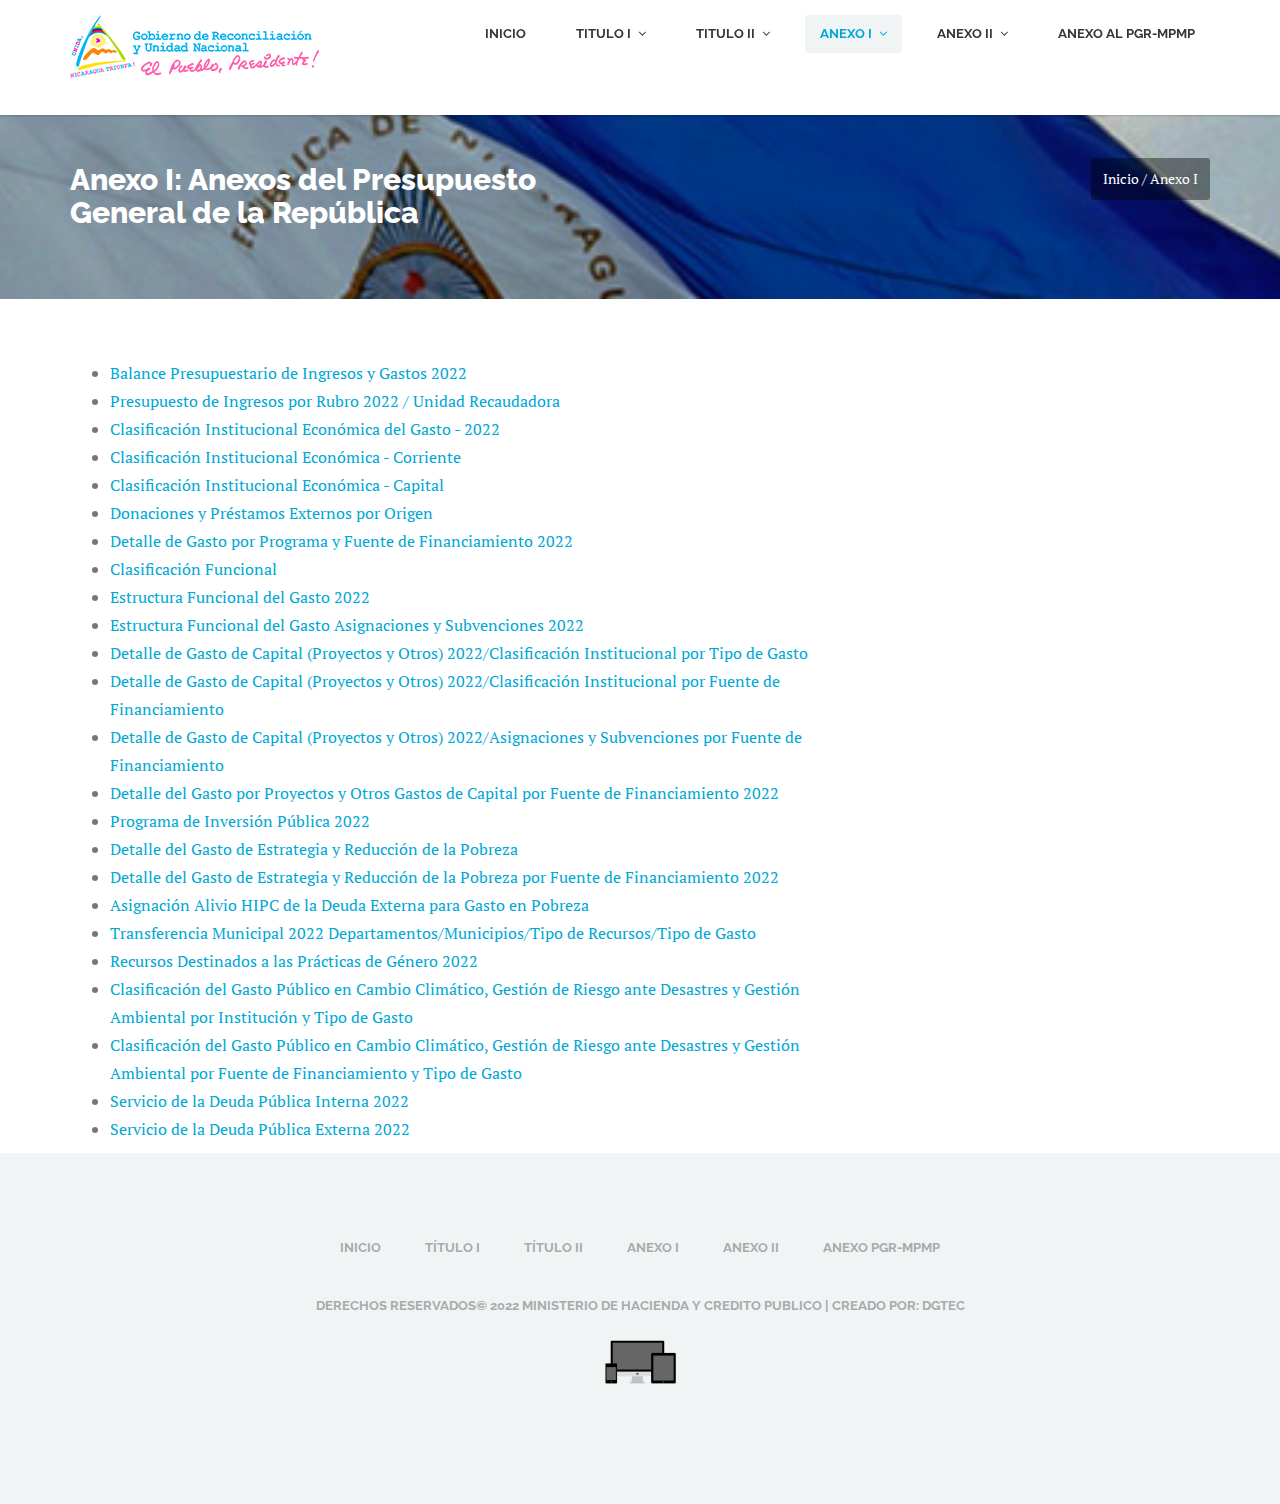
==== anexo1.html @ b6e59b43 "Add files via upload" ====
<!DOCTYPE html>
<html lang="en-US">
<head>
	<meta charset="UTF-8">
	<meta name="viewport" content="width=device-width, initial-scale=1, maximum-scale=1">
	<title>Anexo I: Anexos del Presupuesto General de la República</title>
    <meta name="keywords" content="">
	<meta name="description" content="">
    <meta name="author" content="templatemo">
     <!-- 
	MHCP-DGTEC
	http://www.hacienda.gob.ni/Direcciones/tecnologia
    -->

	<!-- Google Fonts -->
	<link href="http://fonts.googleapis.com/css?family=PT+Serif:400,700,400italic,700itali" rel="stylesheet">
	<link href="http://fonts.googleapis.com/css?family=Raleway:400,900,800,700,500,200,100,600" rel="stylesheet">

	<!-- Stylesheets -->
	<link rel="stylesheet" href="bootstrap/bootstrap.css">
	<link rel="stylesheet" href="css/misc.css">
	<link rel="stylesheet" href="css/blue-scheme.css">
	
	<!-- JavaScripts -->
	<script src="js/jquery-1.10.2.min.js"></script>
	<script src="js/jquery-migrate-1.2.1.min.js"></script>

	<link rel="shortcut icon" href="images/favicon.ico" type="image/x-icon" />

</head>
<body>

	<div class="responsive_menu">
        <ul class="main_menu">
            <li><a href="index.html">Inicio</a></li>
            <li><a href="#">Título 1</a>
            	<ul>
            		<li><a href="titulo1.html">Disposiciones Generales</a></li>
            	</ul>
            </li>
            <li><a href="#">Título 2</a>
				<ul>
					<li><a href="titulo2.html">Título II. - Presupuesto General de la República</a></li>
				</ul>
            </li>
            <li><a href="anexo1.html">Anexo I.</a>
            <ul>
            		<li><a href="anexo1.html">Anexo 1: Anexos del Presupuesto General de la República</a></li>
            	</ul>
            </li>
            <li><a href="anexo2.html">Anexo II.</a>
            <ul>
            		<li><a href="anexo2.html">Anexo II: Anexo de los Presupuestos de los Órganos...</a></li>
            	</ul>
            </li>
            <li><a href="anexo3.html">Anexo al PGR-MPMP</a></li>
        </ul> <!-- /.main_menu -->
    </div> <!-- /.responsive_menu -->

	<header class="site-header clearfix">
		<div class="container">

			<div class="row">

				<div class="col-md-12">

					<div class="pull-left logo"><a href="index.html"><img src="logo_grun.png" width="250" height="65" alt=""/></a></div>	<!-- /.logo -->

					<div class="main-navigation pull-right">

						<nav class="main-nav visible-md visible-lg">
							<ul class="sf-menu">
								<li><a href="index.html">INICIO</a></li>
					            <li><a href="titulo1.html">titulo I</a>
					            	<ul>
					            		<li><a href="titulo1.html">Disposiciones Generales</a></li>
					            	</ul>
					            </li>
					            <li><a href="titulo2.html">TITULO II</a>
									<ul>
										<li><a href="titulo2.html">Título II. - Presupuesto General de la República</a></li>
									</ul>
					            </li>
					            <li class="active"><a href="anexo1.html">Anexo I</a>
                                  <ul>
										<li><a href="anexo1.html">Anexo I. - Anexos del Presupuesto General de la República</a></li>
									</ul>
                                 </li>
					            <li><a href="anexo2.html">Anexo II</a>
                                <ul>
										<li><a href="anexo2.html">Anexo II. - Anexos de los Presupuestos de los Órganos…</a></li>
									</ul>
                                </li>
                                <li><a href="anexo3.html">Anexo al PGR-MPMP</a></li>
							</ul> <!-- /.sf-menu -->
						</nav> <!-- /.main-nav -->

						<!-- This one in here is responsive menu for tablet and mobiles -->
					    <div class="responsive-navigation visible-sm visible-xs">
					        <a href="#nogo" class="menu-toggle-btn">
					            <i class="fa fa-bars"></i>
					        </a>
					    </div> <!-- /responsive_navigation -->

					</div> <!-- /.main-navigation -->

				</div> <!-- /.col-md-12 -->

			</div> <!-- /.row -->

		</div> <!-- /.container -->
	</header> <!-- /.site-header -->

	<div class="first-widget parallax" id="blog">
		<div class="parallax-overlay">
			<div class="container pageTitle">
				<div class="row">
					<div class="col-md-6 col-sm-6">
						<h2 class="page-title">Anexo I: Anexos del Presupuesto General de la República</h2>
					</div> <!-- /.col-md-6 -->
					<div class="col-md-6 col-sm-6 text-right">
						<span class="page-location">Inicio / Anexo I</span>
					</div> <!-- /.col-md-6 -->
				</div> <!-- /.row -->
			</div> <!-- /.container -->
		</div> <!-- /.parallax-overlay -->
	</div> <!-- /.pageTitle -->

	<div class="container">	
		<div class="row">

			<div class="col-md-8 blog-posts">
				<div class="row">
					<div class="col-md-12">
							<ul class="archive-list">
                              <li><a href="pgr/34.BalancePresupuestarioIngresosGastos2022.pdf" target="_blank">Balance Presupuestario de Ingresos y Gastos 2022</a></li>
                                <li><a href="pgr/35.PresupuestoIngresosRubro2022.pdf" target="_blank">Presupuesto de Ingresos por Rubro 2022 / Unidad Recaudadora</a></li>
                                <li><a href="pgr/36.ClasificacionEconomicaGasto2022.pdf" target="_blank">Clasificación Institucional Económica del Gasto - 2022</a></li>
                                <li><a href="pgr/37.ClasificacionInstitucionalEconomicaCorriente.pdf" target="_blank">Clasificación Institucional Económica - Corriente</a></li>
                                <li><a href="pgr/38.ClasificacionInstitucionalEconomicaCapital.pdf" target="_blank">Clasificación Institucional Económica - Capital</a></li>
                                <li><a href="pgr/39.DonacionesPrestamosExternosOrigen.pdf" target="_blank">Donaciones y Préstamos Externos por Origen</a></li>
                                 <li><a href="pgr/40.DetalleGastoProgramaFuenteFinanciamiento2022.pdf" target="_blank">Detalle de Gasto por Programa y Fuente de Financiamiento 2022</a></li>
                                <li><a href="pgr/41.ClasificacionFuncional.pdf" target="_blank">Clasificación Funcional</a></li>
                                <li><a href="pgr/42.EstructuraFuncionalGasto2022.pdf" target="_blank">Estructura Funcional del Gasto 2022</a></li>
                                <li><a href="pgr/43.EstructuraFuncionalGastoAsignacionesSubvenciones2022.pdf" target="_blank">Estructura Funcional del Gasto Asignaciones y Subvenciones 2022</a></li>
                                 <li><a href="pgr/44.DetalleGastoCapitalClasificacionInstitucionalTipoGasto.pdf" target="_blank">Detalle de Gasto de Capital (Proyectos y Otros) 2022/Clasificación Institucional por Tipo de Gasto</a></li>
                                <li><a href="pgr/45.DetalleGastoCapitalClasificacionInstitucionFteFinanciamiento.pdf" target="_blank">Detalle de Gasto de Capital (Proyectos y Otros) 2022/Clasificación Institucional por Fuente de Financiamiento</a></li>
                                <li><a href="pgr/46.DetalleGastoCapitalAsignacionesSubvencionesFteFinanciamiento.pdf" target="_blank">Detalle de Gasto de Capital (Proyectos y Otros) 2022/Asignaciones y Subvenciones por Fuente de Financiamiento</a></li>
                                <li><a href="pgr/47.DetalleGastoProyectosOtrosGastosCapitalFteFinanciamiento.pdf" target="_blank">Detalle del Gasto por Proyectos y Otros Gastos de Capital por Fuente de Financiamiento 2022</a></li>
                                <li><a href="pgr/48.ProgramaInversionPublica.pdf" target="_blank">Programa de Inversión Pública 2022</a></li>
                                <li><a href="pgr/49.DetalleGastoEstrategiaReduccionPobrezaGastos.pdf" target="_blank">Detalle del Gasto de Estrategia y Reducción de la Pobreza</a></li>
                                <li><a href="pgr/50.DetalleGastoEstrategiaReduccionPobrezaFteFinanciamiento.pdf" target="_blank">Detalle del Gasto de Estrategia y Reducción de la Pobreza por Fuente de Financiamiento 2022</a></li>
                                <li><a href="pgr/51.AsignacionAlivioHIPCDeudaExternaGastoPobreza.pdf" target="_blank">Asignación Alivio HIPC de la Deuda Externa para Gasto en Pobreza</a></li>
                                <li><a href="pgr/52.TransferenciaMunicipalDepMunTipoRecursosTipoGasto.pdf" target="_blank">Transferencia Municipal 2022 Departamentos/Municipios/Tipo de Recursos/Tipo de Gasto</a></li>
                                <li><a href="pgr/53.RecursosDestinadosPracticasGenero.pdf" target="_blank">Recursos Destinados a las Prácticas de Género 2022</a></li>
                                <li><a href="pgr/54.ClasifGastoPubCamClimaticoGestionRiesgoAmbInstTipoGasto.pdf" target="_blank">Clasificación del Gasto Público en Cambio Climático, Gestión de Riesgo ante Desastres y Gestión Ambiental por Institución y Tipo de Gasto</a></li>
                                <li><a href="pgr/55.ClasifGastoPubCamClimaGestionRiesgoAmbFteFinancTipoGasto.pdf" target="_blank">Clasificación del Gasto Público en Cambio Climático, Gestión de Riesgo ante Desastres y Gestión Ambiental por Fuente de Financiamiento y Tipo de Gasto</a></li>
                                <li><a href="pgr/57.ServicioDeudaInterna2022.pdf" target="_blank">Servicio de la Deuda Pública Interna 2022</a></li>
                                <li><a href="pgr/58.ServicioDeudaExterna2022.pdf" target="_blank">Servicio de la Deuda Pública Externa 2022</a></li>
                                
                            </ul>
					</div> <!-- /.col-md-12 -->
				</div> <!-- /.row -->
			</div> <!-- /.col-md-8 -->

			
				</div> <!-- /.sidebar -->
			</div> <!-- /.col-md-4 -->
<!-- /.row --> <!-- /.container -->	

	<div class="container">
	</div> <!-- /.container -->

	<footer class="site-footer">
		<div class="container">
			<div class="row">
				<div class="col-md-12">
					<nav class="footer-nav clearfix">
						<ul class="footer-menu">
							<li><a href="index.html">INICIO</a></li>
							<li><a href="titulo1.html">TÍTULO I</a></li>
							<li><a href="titulo2.html">TÍTULO II</a></li>
							<li><a href="anexo1.html">ANEXO I</a></li>
							<li><a href="anexo2.html">ANEXO II</a></li>
                            <li><a href="anexo3.html">ANEXO PGR-MPMP</a></li>
						</ul> <!-- /.footer-menu -->
					</nav> <!-- /.footer-nav -->
				</div> <!-- /.col-md-12 -->
			</div> <!-- /.row -->
			<div class="row">
				<div class="col-md-12">
					<p class="copyright-text">Derechos Reservados&copy; 2022 MINISTERIO DE HACIENDA Y CREDITO PUBLICO 
                    | Creado por: dgtec</p>
				</div> <!-- /.col-md-12 -->
			</div> <!-- /.row -->
             <p align="center"><img src="images/icon-resp.png" alt="Tecnología Responsive" width="71" height="44" title="Tecnología Responsive"/></p>
		</div> <!-- /.container -->
	</footer> <!-- /.site-footer -->

	<!-- Scripts -->
	<script src="js/min/plugins.min.js"></script>
	<script src="js/min/medigo-custom.min.js"></script>


</body>
</html>
---- css/misc.css ----
/* 
 * 	Core Owl Carousel CSS File
 *	v1.3.2
 */
/* clearfix */
.owl-carousel .owl-wrapper:after {
  content: ".";
  display: block;
  clear: both;
  visibility: hidden;
  line-height: 0;
  height: 0;
}

/* display none until init */
.owl-carousel {
  display: none;
  position: relative;
  width: 100%;
  -ms-touch-action: pan-y;
}

.owl-carousel .owl-wrapper {
  display: none;
  position: relative;
  -webkit-transform: translate3d(0px, 0px, 0px);
}

.owl-carousel .owl-wrapper-outer {
  overflow: hidden;
  position: relative;
  width: 100%;
}

.owl-carousel .owl-wrapper-outer.autoHeight {
  -webkit-transition: height 500ms ease-in-out;
  -moz-transition: height 500ms ease-in-out;
  -ms-transition: height 500ms ease-in-out;
  -o-transition: height 500ms ease-in-out;
  transition: height 500ms ease-in-out;
}

.owl-carousel .owl-item {
  float: left;
}

.owl-controls .owl-page,
.owl-controls .owl-buttons div {
  cursor: pointer;
}

.owl-controls {
  -webkit-user-select: none;
  -khtml-user-select: none;
  -moz-user-select: none;
  -ms-user-select: none;
  user-select: none;
  -webkit-tap-highlight-color: transparent;
}

/* mouse grab icon */
.grabbing {
  cursor: url(../images/grabbing.png) 8 8, move;
}

/* fix */
.owl-carousel .owl-wrapper,
.owl-carousel .owl-item {
  -webkit-backface-visibility: hidden;
  -moz-backface-visibility: hidden;
  -ms-backface-visibility: hidden;
  -webkit-transform: translate3d(0, 0, 0);
  -moz-transform: translate3d(0, 0, 0);
  -ms-transform: translate3d(0, 0, 0);
}

/*
* 	Owl Carousel Owl Demo Theme 
*	v1.3.2
*/
.owl-theme .owl-controls {
  margin-top: 10px;
  text-align: center;
}

/* Styling Next and Prev buttons */
.owl-theme .owl-controls .owl-buttons div {
  color: #31373a;
  display: inline-block;
  zoom: 1;
  *display: inline;
  /*IE7 life-saver */
  background: white;
  filter: Alpha(Opacity=30);
  /*IE7 fix*/
  opacity: 0.3;
  -webkit-transition: all 0.2s ease-in-out;
  -moz-transition: all 0.2s ease-in-out;
  -ms-transition: all 0.2s ease-in-out;
  -o-transition: all 0.2s ease-in-out;
  transition: all 0.2s ease-in-out;
}

/* Clickable class fix problem with hover on touch devices */
/* Use it for non-touch hover action */
.owl-theme .owl-controls.clickable .owl-buttons div:hover {
  filter: Alpha(Opacity=100);
  /*IE7 fix*/
  opacity: 1;
  text-decoration: none;
}

/* Styling Pagination*/
.owl-theme .owl-controls .owl-page {
  display: inline-block;
  zoom: 1;
  *display: inline;
  /*IE7 life-saver */
}

.owl-theme .owl-controls .owl-page span {
  display: block;
  width: 12px;
  height: 12px;
  margin: 5px 7px;
  filter: Alpha(Opacity=50);
  /*IE7 fix*/
  opacity: 0.5;
  -webkit-border-radius: 20px;
  -moz-border-radius: 20px;
  border-radius: 20px;
  background: #869791;
}

.owl-theme .owl-controls .owl-page.active span,
.owl-theme .owl-controls.clickable .owl-page:hover span {
  filter: Alpha(Opacity=100);
  /*IE7 fix*/
  opacity: 1;
}

/* If PaginationNumbers is true */
.owl-theme .owl-controls .owl-page span.owl-numbers {
  height: auto;
  width: auto;
  color: #FFF;
  padding: 2px 10px;
  font-size: 12px;
  -webkit-border-radius: 30px;
  -moz-border-radius: 30px;
  border-radius: 30px;
}

/* preloading images */
.owl-item.loading {
  min-height: 150px;
  background: url(../images/AjaxLoader.gif) no-repeat center center;
}

/* 
 *  Owl Carousel CSS3 Transitions 
 *  v1.3.2
 */
.owl-origin {
  -webkit-perspective: 1200px;
  -webkit-perspective-origin-x: 50%;
  -webkit-perspective-origin-y: 50%;
  -moz-perspective: 1200px;
  -moz-perspective-origin-x: 50%;
  -moz-perspective-origin-y: 50%;
  perspective: 1200px;
}

/* fade */
.owl-fade-out {
  z-index: 10;
  -webkit-animation: fadeOut .7s both ease;
  -moz-animation: fadeOut .7s both ease;
  animation: fadeOut .7s both ease;
}

.owl-fade-in {
  -webkit-animation: fadeIn .7s both ease;
  -moz-animation: fadeIn .7s both ease;
  animation: fadeIn .7s both ease;
}

/* backSlide */
.owl-backSlide-out {
  -webkit-animation: backSlideOut 1s both ease;
  -moz-animation: backSlideOut 1s both ease;
  animation: backSlideOut 1s both ease;
}

.owl-backSlide-in {
  -webkit-animation: backSlideIn 1s both ease;
  -moz-animation: backSlideIn 1s both ease;
  animation: backSlideIn 1s both ease;
}

/* goDown */
.owl-goDown-out {
  -webkit-animation: scaleToFade .7s ease both;
  -moz-animation: scaleToFade .7s ease both;
  animation: scaleToFade .7s ease both;
}

.owl-goDown-in {
  -webkit-animation: goDown .6s ease both;
  -moz-animation: goDown .6s ease both;
  animation: goDown .6s ease both;
}

/* scaleUp */
.owl-fadeUp-in {
  -webkit-animation: scaleUpFrom .5s ease both;
  -moz-animation: scaleUpFrom .5s ease both;
  animation: scaleUpFrom .5s ease both;
}

.owl-fadeUp-out {
  -webkit-animation: scaleUpTo .5s ease both;
  -moz-animation: scaleUpTo .5s ease both;
  animation: scaleUpTo .5s ease both;
}

/* Keyframes */
/*empty*/
@-webkit-keyframes empty {
  0% {
    opacity: 1;
  }
}
@-moz-keyframes empty {
  0% {
    opacity: 1;
  }
}
@keyframes empty {
  0% {
    opacity: 1;
  }
}
@-webkit-keyframes fadeIn {
  0% {
    opacity: 0;
  }

  100% {
    opacity: 1;
  }
}
@-moz-keyframes fadeIn {
  0% {
    opacity: 0;
  }

  100% {
    opacity: 1;
  }
}
@keyframes fadeIn {
  0% {
    opacity: 0;
  }

  100% {
    opacity: 1;
  }
}
@-webkit-keyframes fadeOut {
  0% {
    opacity: 1;
  }

  100% {
    opacity: 0;
  }
}
@-moz-keyframes fadeOut {
  0% {
    opacity: 1;
  }

  100% {
    opacity: 0;
  }
}
@keyframes fadeOut {
  0% {
    opacity: 1;
  }

  100% {
    opacity: 0;
  }
}
@-webkit-keyframes backSlideOut {
  25% {
    opacity: .5;
    -webkit-transform: translateZ(-500px);
  }

  75% {
    opacity: .5;
    -webkit-transform: translateZ(-500px) translateX(-200%);
  }

  100% {
    opacity: .5;
    -webkit-transform: translateZ(-500px) translateX(-200%);
  }
}
@-moz-keyframes backSlideOut {
  25% {
    opacity: .5;
    -moz-transform: translateZ(-500px);
  }

  75% {
    opacity: .5;
    -moz-transform: translateZ(-500px) translateX(-200%);
  }

  100% {
    opacity: .5;
    -moz-transform: translateZ(-500px) translateX(-200%);
  }
}
@keyframes backSlideOut {
  25% {
    opacity: .5;
    transform: translateZ(-500px);
  }

  75% {
    opacity: .5;
    transform: translateZ(-500px) translateX(-200%);
  }

  100% {
    opacity: .5;
    transform: translateZ(-500px) translateX(-200%);
  }
}
@-webkit-keyframes backSlideIn {
  0%, 25% {
    opacity: .5;
    -webkit-transform: translateZ(-500px) translateX(200%);
  }

  75% {
    opacity: .5;
    -webkit-transform: translateZ(-500px);
  }

  100% {
    opacity: 1;
    -webkit-transform: translateZ(0) translateX(0);
  }
}
@-moz-keyframes backSlideIn {
  0%, 25% {
    opacity: .5;
    -moz-transform: translateZ(-500px) translateX(200%);
  }

  75% {
    opacity: .5;
    -moz-transform: translateZ(-500px);
  }

  100% {
    opacity: 1;
    -moz-transform: translateZ(0) translateX(0);
  }
}
@keyframes backSlideIn {
  0%, 25% {
    opacity: .5;
    transform: translateZ(-500px) translateX(200%);
  }

  75% {
    opacity: .5;
    transform: translateZ(-500px);
  }

  100% {
    opacity: 1;
    transform: translateZ(0) translateX(0);
  }
}
@-webkit-keyframes scaleToFade {
  to {
    opacity: 0;
    -webkit-transform: scale(0.8);
  }
}
@-moz-keyframes scaleToFade {
  to {
    opacity: 0;
    -moz-transform: scale(0.8);
  }
}
@keyframes scaleToFade {
  to {
    opacity: 0;
    transform: scale(0.8);
  }
}
@-webkit-keyframes goDown {
  from {
    -webkit-transform: translateY(-100%);
  }
}
@-moz-keyframes goDown {
  from {
    -moz-transform: translateY(-100%);
  }
}
@keyframes goDown {
  from {
    transform: translateY(-100%);
  }
}
@-webkit-keyframes scaleUpFrom {
  from {
    opacity: 0;
    -webkit-transform: scale(1.5);
  }
}
@-moz-keyframes scaleUpFrom {
  from {
    opacity: 0;
    -moz-transform: scale(1.5);
  }
}
@keyframes scaleUpFrom {
  from {
    opacity: 0;
    transform: scale(1.5);
  }
}
@-webkit-keyframes scaleUpTo {
  to {
    opacity: 0;
    -webkit-transform: scale(1.5);
  }
}
@-moz-keyframes scaleUpTo {
  to {
    opacity: 0;
    -moz-transform: scale(1.5);
  }
}
@keyframes scaleUpTo {
  to {
    opacity: 0;
    transform: scale(1.5);
  }
}
/**
 * BxSlider v4.0 - Fully loaded, responsive content slider
 * http://bxslider.com
 *
 * Written by: Steven Wanderski, 2012
 * http://stevenwanderski.com
 * (while drinking Belgian ales and listening to jazz)
 *
 * CEO and founder of bxCreative, LTD
 * http://bxcreative.com
 */
/** RESET AND LAYOUT
===================================*/
.bx-wrapper {
  position: relative;
  margin: 0 auto;
  padding: 0;
  *zoom: 1;
}

.bx-wrapper img {
  max-width: 100%;
  display: block;
}

/** THEME
===================================*/
.bx-wrapper .bx-viewport {
  left: -5px;
}

.bx-wrapper .bx-pager,
.bx-wrapper .bx-controls-auto {
  position: absolute;
  width: 100%;
}

/* LOADER */
.bx-wrapper .bx-loading {
  min-height: 50px;
  height: 100%;
  width: 100%;
  position: absolute;
  top: 0;
  left: 0;
  z-index: 2000;
}

/* PAGER */
.bx-wrapper .bx-pager {
  text-align: center;
}

.bx-wrapper .bx-pager .bx-pager-item,
.bx-wrapper .bx-controls-auto .bx-controls-auto-item {
  display: inline-block;
  *zoom: 1;
  *display: inline;
}

/* PAGER WITH AUTO-CONTROLS HYBRID LAYOUT */
.bx-wrapper .bx-controls.bx-has-controls-auto.bx-has-pager .bx-pager {
  text-align: left;
  width: 80%;
}

.bx-wrapper .bx-controls.bx-has-controls-auto.bx-has-pager .bx-controls-auto {
  right: 0;
  width: 35px;
}

/*! fancyBox v2.1.5 fancyapps.com | fancyapps.com/fancybox/#license */
.fancybox-wrap,
.fancybox-skin,
.fancybox-outer,
.fancybox-inner,
.fancybox-image,
.fancybox-wrap iframe,
.fancybox-wrap object,
.fancybox-nav,
.fancybox-nav span,
.fancybox-tmp {
  padding: 0;
  margin: 0;
  border: 0;
  outline: none;
  vertical-align: top;
}

.fancybox-wrap {
  position: absolute;
  top: 0;
  left: 0;
  z-index: 99999;
}

.fancybox-skin {
  position: relative;
  background: #fff;
  color: #444;
  text-shadow: none;
}

.fancybox-opened {
  z-index: 99999;
}

.fancybox-outer, .fancybox-inner {
  position: relative;
}

.fancybox-inner {
  overflow: hidden;
}

.fancybox-type-iframe .fancybox-inner {
  -webkit-overflow-scrolling: touch;
}

.fancybox-error {
  color: #444;
  font: 14px/20px "Helvetica Neue",Helvetica,Arial,sans-serif;
  margin: 0;
  padding: 5px;
  white-space: nowrap;
}

.fancybox-image, .fancybox-iframe {
  display: block;
  width: 100%;
  height: 100%;
}

.fancybox-image {
  max-width: 100%;
  max-height: 100%;
}

#fancybox-loading, .fancybox-close, .fancybox-prev span, .fancybox-next span {
  background-image: url("../images/fancybox_sprite.png");
}

#fancybox-loading {
  position: fixed;
  top: 50%;
  left: 50%;
  margin-top: -22px;
  margin-left: -22px;
  background-position: 0 -108px;
  opacity: 0.8;
  cursor: pointer;
  z-index: 99999;
}

#fancybox-loading div {
  width: 44px;
  height: 44px;
  background: url("../images/fancybox_loading.gif") center center no-repeat;
}

.fancybox-close {
  position: absolute;
  top: -18px;
  right: -18px;
  width: 36px;
  height: 36px;
  cursor: pointer;
  z-index: 99999;
}

.fancybox-nav {
  position: absolute;
  top: 0;
  width: 40%;
  height: 100%;
  cursor: pointer;
  text-decoration: none;
  background: transparent url("../images/blank.gif");
  /* helps IE */
  -webkit-tap-highlight-color: transparent;
  z-index: 99999;
}

.fancybox-prev {
  left: 0;
}

.fancybox-next {
  right: 0;
}

.fancybox-nav span {
  position: absolute;
  top: 50%;
  width: 36px;
  height: 34px;
  margin-top: -18px;
  cursor: pointer;
  z-index: 99999;
  visibility: hidden;
}

.fancybox-prev span {
  left: 10px;
  background-position: 0 -36px;
}

.fancybox-next span {
  right: 10px;
  background-position: 0 -72px;
}

.fancybox-nav:hover span {
  visibility: visible;
}

.fancybox-tmp {
  position: absolute;
  top: -99999px;
  left: -99999px;
  visibility: hidden;
  max-width: 99999px;
  max-height: 99999px;
  overflow: visible !important;
}

/* Overlay helper */
.fancybox-lock {
  overflow: hidden !important;
  width: auto;
}

.fancybox-lock body {
  overflow: hidden !important;
}

.fancybox-lock-test {
  overflow-y: hidden !important;
}

.fancybox-overlay {
  position: absolute;
  top: 0;
  left: 0;
  overflow: hidden;
  display: none;
  z-index: 99998;
  background: rgba(0, 0, 0, 0.9);
}

.fancybox-overlay-fixed {
  position: fixed;
  bottom: 0;
  right: 0;
}

.fancybox-lock .fancybox-overlay {
  overflow: auto;
  overflow-y: scroll;
}

/* Title helper */
.fancybox-title {
  visibility: hidden;
  font-weight: normal;
  position: relative;
  text-shadow: none;
  z-index: 99999;
}

.fancybox-opened .fancybox-title {
  visibility: visible;
}

.fancybox-title-float-wrap {
  position: absolute;
  bottom: 0;
  right: 50%;
  margin-bottom: -35px;
  z-index: 99999;
  text-align: center;
}

.fancybox-title-float-wrap .child {
  display: inline-block;
  margin-right: -100%;
  padding: 2px 20px;
  background: transparent;
  /* Fallback for web browsers that doesn't support RGBa */
  background: rgba(0, 0, 0, 0.8);
  color: #FFF;
  font-weight: bold;
  line-height: 24px;
  white-space: nowrap;
}

.fancybox-title-outside-wrap {
  position: relative;
  margin-top: 10px;
  color: #fff;
}

.fancybox-title-inside-wrap {
  padding-top: 10px;
}

.fancybox-title-over-wrap {
  position: absolute;
  bottom: 0;
  left: 0;
  color: #fff;
  padding: 10px;
  background: #000;
  background: rgba(0, 0, 0, 0.8);
}

/*Retina graphics!*/
@media only screen and (-webkit-min-device-pixel-ratio: 1.5), only screen and (min--moz-device-pixel-ratio: 1.5), only screen and (min-device-pixel-ratio: 1.5) {
  #fancybox-loading, .fancybox-close, .fancybox-prev span, .fancybox-next span {
    background-image: url("../images/fancybox_sprite@2x.png");
    background-size: 44px 152px;
    /*The size of the normal image, half the size of the hi-res image*/
  }

  #fancybox-loading div {
    background-image: url("../images/fancybox_loading@2x.gif");
    background-size: 24px 24px;
    /*The size of the normal image, half the size of the hi-res image*/
  }
}
/*
 * jQuery FlexSlider v2.2.0
 * http://www.woothemes.com/flexslider/
 *
 * Copyright 2012 WooThemes
 * Free to use under the GPLv2 license.
 * http://www.gnu.org/licenses/gpl-2.0.html
 *
 * Contributing author: Tyler Smith (@mbmufffin)
 */
/* Browser Resets
*********************************/
.flex-container a:active,
.flexslider a:active,
.flex-container a:focus,
.flexslider a:focus {
  outline: none;
}

.slides,
.flex-control-nav,
.flex-direction-nav {
  margin: 0;
  padding: 0;
  list-style: none;
}

/* Icon Fonts
*********************************/
/* Font-face Icons */
@font-face {
  font-family: 'FontAwesome';
  src: url("../bootstrap/fonts/fontawesome-webfont.eot");
  src: url("../bootstrap/fonts/fontawesome-webfont.eot?#iefix") format("embedded-opentype"), url("../bootstrap/fonts/fontawesome-webfont.woff") format("woff"), url("../bootstrap/fonts/fontawesome-webfont.ttf") format("truetype"), url("../bootstrap/fonts/fontawesome-webfont.svg#fontawesome-webfont") format("svg");
  font-weight: normal;
  font-style: normal;
}
/* FlexSlider Necessary Styles
*********************************/
.flexslider {
  margin: 0;
  padding: 0;
}

.flexslider .slides > li {
  display: none;
  -webkit-backface-visibility: hidden;
}

/* Hide the slides before the JS is loaded. Avoids image jumping */
.flexslider .slides img {
  width: 100%;
  display: block;
}

.flex-pauseplay span {
  text-transform: capitalize;
}

/* Clearfix for the .slides element */
.slides:after {
  content: "\0020";
  display: block;
  clear: both;
  visibility: hidden;
  line-height: 0;
  height: 0;
}

html[xmlns] .slides {
  display: block;
}

* html .slides {
  height: 1%;
}

/* No JavaScript Fallback */
/* If you are not using another script, such as Modernizr, make sure you
 * include js that eliminates this class on page load */
.no-js .slides > li:first-child {
  display: block;
}

/* FlexSlider Default Theme
*********************************/
.flexslider {
  position: relative;
  zoom: 1;
}

.flex-viewport {
  max-height: 2000px;
  -webkit-transition: all 1s ease;
  -moz-transition: all 1s ease;
  -o-transition: all 1s ease;
  transition: all 1s ease;
}

.loading .flex-viewport {
  max-height: 300px;
}

.flexslider .slides {
  zoom: 1;
}

.carousel li {
  margin-right: 5px;
}

/* Direction Nav */
.flex-direction-nav {
  *height: 0;
}

.flex-direction-nav a {
  display: block;
  margin: -22px 0 0;
  position: absolute;
  top: 50%;
  z-index: 10;
  cursor: pointer;
}

.flex-direction-nav .flex-prev {
  left: 0px;
}

.flex-direction-nav .flex-next {
  right: 0px;
  text-align: right;
}

.flexslider:hover .flex-prev {
  opacity: 1;
  left: 0;
}

.flexslider:hover .flex-next {
  opacity: 1;
  right: 0;
}

.flexslider:hover .flex-next:hover, .flexslider:hover .flex-prev:hover {
  opacity: 1;
}

.flex-direction-nav .flex-disabled {
  opacity: 0 !important;
  filter: alpha(opacity=0);
  cursor: default;
}

.flex-direction-nav a:before {
  font-family: "FontAwesome";
  font-size: 40px;
  display: inline-block;
  content: '\f104';
}

.flex-direction-nav a.flex-next:before {
  content: '\f105';
}

/* Pause/Play */
.flex-pauseplay a {
  display: block;
  width: 20px;
  height: 20px;
  position: absolute;
  bottom: 5px;
  left: 10px;
  opacity: 0.8;
  z-index: 10;
  overflow: hidden;
  cursor: pointer;
  color: #000;
}

.flex-pauseplay a:before {
  font-family: "FontAwesome";
  font-size: 20px;
  display: inline-block;
  content: '\f004';
}

.flex-pauseplay a:hover {
  opacity: 1;
}

.flex-pauseplay a.flex-play:before {
  content: '\f003';
}

/* Control Nav */
.flex-control-nav {
  width: 100%;
  position: absolute;
  bottom: -40px;
  text-align: center;
}

.flex-control-nav li {
  margin: 0 6px;
  display: inline-block;
  zoom: 1;
  *display: inline;
}

.flex-control-paging li a {
  width: 11px;
  height: 11px;
  display: block;
  background: #666;
  background: rgba(0, 0, 0, 0.5);
  cursor: pointer;
  text-indent: -9999px;
  -webkit-border-radius: 20px;
  -moz-border-radius: 20px;
  -o-border-radius: 20px;
  border-radius: 20px;
  -webkit-box-shadow: inset 0 0 3px rgba(0, 0, 0, 0.3);
  -moz-box-shadow: inset 0 0 3px rgba(0, 0, 0, 0.3);
  -o-box-shadow: inset 0 0 3px rgba(0, 0, 0, 0.3);
  box-shadow: inset 0 0 3px rgba(0, 0, 0, 0.3);
}

.flex-control-paging li a:hover {
  background: #333;
  background: rgba(0, 0, 0, 0.7);
}

.flex-control-paging li a.flex-active {
  background: #000;
  background: rgba(0, 0, 0, 0.9);
  cursor: default;
}

.flex-control-thumbs {
  margin: 5px 0 0;
  position: static;
  overflow: hidden;
}

.flex-control-thumbs li {
  width: 25%;
  float: left;
  margin: 0;
}

.flex-control-thumbs img {
  width: 100%;
  display: block;
  opacity: .7;
  cursor: pointer;
}

.flex-control-thumbs img:hover {
  opacity: 1;
}

.flex-control-thumbs .flex-active {
  opacity: 1;
  cursor: default;
}

@media screen and (max-width: 860px) {
  .flex-direction-nav .flex-prev {
    opacity: 1;
    left: 10px;
  }

  .flex-direction-nav .flex-next {
    opacity: 1;
    right: 10px;
  }
}
---- css/blue-scheme.css ----
/*

Medigo Template (Blue)

http://www.templatemo.com/preview/templatemo_460_medigo

*/

/*------------------------------------------------------
	BASIC STYLES 
--------------------------------------------------------*/
body {
  background: white;
  font-size: 16px;
  font-family: "PT Serif", Georgia, serif;
  font-weight: normal;
  font-style: normal;
  line-height: 28px;
  color: #777777;
  -webkit-font-smoothing: antialiased;
  /* Fix for webkit rendering */
  -webkit-text-size-adjust: 100%;
}

h1, h2, h3, h4, h5, h6 {
  color: #31373a;
  font-family: "Raleway", sans-serif;
  font-weight: normal;
}

h1 a, h2 a, h3 a,
h4 a, h5 a, h6 a {
  font-weight: inherit;
}

h1 {
  font-size: 36px;
}

h2 {
  font-size: 30px;
}

h3 {
  font-size: 24px;
}

h4 {
  line-height: 1.7;
  font-size: 20px;
}

h5 {
  font-size: 16px;
}

h6 {
  font-size: 14px;
}

p {
  margin: 0 0 20px 0;
}
p img {
  margin: 0;
}
p.lead {
  font-size: 28px;
  line-height: 36px;
}

em, i {
  font-style: italic;
}

strong, b {
  font-weight: bold;
  color: #31373a;
}

a, a:visited {
  color: #00a8d6;
  text-decoration: none !important;
  outline: 0;
}

a:hover, a:focus, a:active {
  color: #777777;
}

p a, p a:visited {
  line-height: inherit;
}

::-moz-selection {
  background-color: #d3dde0;
  text-shadow: none;
}

::-webkit-selection {
  background-color: #d3dde0;
  text-shadow: none;
}

::selection {
  background-color: #d3dde0;
  text-shadow: none;
}

img::selection {
  background-color: transparent;
}

img::-moz-selection {
  background-color: transparent;
}

.subtract-bottom {
  margin-bottom: -40px !important;
}

.remove-bottom {
  margin-bottom: 0 !important;
}

.half-bottom {
  margin-bottom: 20px !important;
}

.add-bottom {
  margin-bottom: 40px !important;
}

*, *:before, *:after {
  -moz-box-sizing: border-box;
  -webkit-box-sizing: border-box;
  box-sizing: border-box;
}

*:focus {
  outline: 0;
}

.footer-menu, .copyright-text {
  text-align: center;
}

.main-nav ul, .main_menu, .main_menu li ul, #filters, .pages, .project-single .meta-post, .archive-wrapper .archive-list, .categories ul, .thumbs, .footer-menu {
  list-style: none;
  padding: 0;
  margin: 0;
}

a, a:visited {
  -webkit-transition: all 150ms ease-in;
  -moz-transition: all 150ms ease-in;
  -o-transition: all 150ms ease-in;
  transition: all 150ms ease-in;
}

.service-section, .first-widget {
  position: relative;
  margin-top: 108px;
}

.light-content, #blogPosts {
  margin-top: 100px;
}

/*------------------------------------------------------
	HEADER STYLES 
--------------------------------------------------------*/
.site-header {
  position: fixed;
  top: 0;
  left: 0;
  width: 100%;
  background: white;
  box-shadow: rgba(0, 0, 0, 0.35) 0px 0px 3px;
  -moz-box-shadow: rgba(0, 0, 0, 0.35) 0px 0px 3px;
  -webkit-box-shadow: rgba(0, 0, 0, 0.35) 0px 0px 3px;
  z-index: 9999;
  padding: 35px 0;
  overflow: visible;
  transition: padding 0.3s ease-in-out;
  -moz-transition: padding 0.3s ease-in-out;
  -webkit-transition: padding 0.3s ease-in-out;
}

.site-header.site-header-shrink {
  padding: 17px 0;
}

.main-nav ul li {
  float: left;
  display: block;
  margin-left: 20px;
  position: relative;
}
.main-nav ul li a {
  color: #31373a;
  font-size: 13px;
  font-weight: 700;
  text-transform: uppercase;
  font-family: "Raleway", sans-serif;
  padding: 5px 15px;
  display: block;
  -webkit-border-radius: 3px;
  -moz-border-radius: 3px;
  -ms-border-radius: 3px;
  -o-border-radius: 3px;
  border-radius: 3px;
}
.main-nav ul li a:hover {
  color: #00a8d6;
}
.main-nav ul li a i {
  margin-left: 7px;
}
.main-nav ul li.active a {
  color: #00a8d6;
  background-color: #f1f4f5;
}
.main-nav ul li ul {
  display: none;
  top: 100%;
  left: 0;
  margin-top: 5px;
  position: absolute;
  width: 220px;
  background-color: white;
  border: 2px solid #f1f4f5;
}
.main-nav ul li ul li {
  margin-left: 0;
  width: 100%;
  border-bottom: 1px solid #dce4e6;
}
.main-nav ul li ul li:last-child {
  border-bottom: none;
}
.main-nav ul li ul li a {
  background-color: transparent !important;
  color: #777777 !important;
  text-transform: capitalize;
  font-weight: 600;
}
.main-nav ul li ul li a:hover {
  color: #00a8d6 !important;
}
.main-nav ul li ul li:last-child a {
  border-bottom: none;
}

a.menu-toggle-btn {
  float: right;
  margin-right: 20px;
  color: #31373a;
  font-size: 14px;
  display: block;
}
a.menu-toggle-btn i {
  font-size: 18px;
}

.main_menu li {
  border-bottom: 1px solid #485156;
  padding: 10px 0;
}
.main_menu li:first-child {
  padding-top: 0;
}
.main_menu li:last-child {
  border-bottom: none;
  padding-bottom: 0;
}
.main_menu li a {
  font-size: 14px;
  font-family: "Raleway", sans-serif;
  color: #bfbfbf;
  font-weight: 500;
}
.main_menu li ul li {
  margin-left: 20px;
}
.main_menu li ul li:first-child {
  border-top: 1px solid #485156;
  padding-top: 8px;
  margin-top: 10px;
}
.main_menu li ul li:before {
  content: '-';
  color: gray;
  margin-right: 10px;
}

.responsive_menu {
  padding: 20px;
  background-color: rgba(49, 55, 58, 0.98);
  display: none;
  position: relative;
  z-index: 9999;
}

/*------------------------------------------------------
	General Styling 
--------------------------------------------------------*/
.light-content {
  background-color: white;
  width: 100%;
}

.dark-content {
  background-color: #31373a;
  width: 100%;
  padding: 70px 0 80px 0;
}
.dark-content .section-header .section-title {
  color: white;
}
.dark-content .section-header .section-desc {
  color: #939ea4;
}

.section-header {
  padding-bottom: 70px;
  text-align: center;
}
.section-header .section-title {
  font-size: 30px;
  font-weight: 600;
}

.larger-text {
  font-size: 18px;
  line-height: 36px;
}

.light-text {
  color: #aaaaaa;
}

.large-button {
  padding: 15px 20px;
  font-size: 12px;
  font-family: "Raleway", sans-serif;
  text-transform: uppercase;
  font-weight: 800;
  -webkit-border-radius: 2px;
  -moz-border-radius: 2px;
  -ms-border-radius: 2px;
  -o-border-radius: 2px;
  border-radius: 2px;
}

a.large-button.white-color {
  color: #31373a;
  background-color: white;
}

.main-button {
  padding: 12px 15px;
  font-size: 12px;
  font-family: "Raleway", sans-serif;
  text-transform: uppercase;
  font-weight: 700;
  -webkit-border-radius: 2px;
  -moz-border-radius: 2px;
  -ms-border-radius: 2px;
  -o-border-radius: 2px;
  border-radius: 2px;
}

a.main-button.accent-color {
  background-color: #00a8d6;
  color: white;
}
a.main-button.accent-color:hover {
  background-color: #31373a;
}

.icon-button {
  margin-left: 15px;
}

.last-item-margin {
  margin-bottom: 100px;
}

label {
  font-weight: normal;
  color: #aaaaaa;
}

input, textarea {
  border: 0;
  color: #777777;
  padding: 8px 14px;
  background-color: #f1f4f5;
  border: 1px solid #f1f4f5;
  -webkit-border-radius: 3px;
  -moz-border-radius: 3px;
  -ms-border-radius: 3px;
  -o-border-radius: 3px;
  border-radius: 3px;
}

input:focus,
textarea:focus {
  background-color: white;
  border-color: #dce4e6;
}

.mainBtn {
  background-color: #00a8d6;
  padding: 7px 17px;
  color: white;
  display: inline-block;
  -webkit-border-radius: 3px;
  -moz-border-radius: 3px;
  -ms-border-radius: 3px;
  -o-border-radius: 3px;
  border-radius: 3px;
  -webkit-transition: background 250ms ease-in;
  -moz-transition: background 250ms ease-in;
  -ms-transition: background 250ms ease-in;
  -o-transition: background 250ms ease-in;
  transition: background 250ms ease-in;
}
.mainBtn:hover {
  background-color: #00b8ea;
}

button {
  outline: 0;
  border: 0;
}

input.mainBtn:focus,
input.mainBtn {
  background-color: #00a8d6;
  border: 0;
}

#homeIntro {
  background-image: url("../images/includes/homeintro.jpg");
}

#portfolio {
  background-image: url("../images/includes/portfolio.jpg");
}

#portfolioId {
  background-image: url("../images/includes/portfolioId.jpg");
}

#blogPosts {
  background-image: url("../images/includes/blogPosts.jpg");
}

#blog {
  background-image: url("../images/includes/blog.jpg");
}

#blogId {
  background-image: url("../images/includes/blogId.jpg");
  background-attachment: inherit;
}

#contact {
  background-image: url("../images/includes/contact.jpg");
}

.parallax {
  background-attachment: fixed;
  background-repeat: no-repeat;
  background-position: center center;
  background-size: cover;
  color: #fff;
  overflow: hidden;
}

.parallax-overlay {
  background-color: rgba(0, 0, 0, 0.20);
}

.pageTitle {
  padding-top: 70px;
  padding-bottom: 70px;
}

.page-title {
  color: white;
  margin: 5px 0 0 0;
  font-size: 30px;
  font-weight: 800;
}

.page-location {
  background-color: rgba(0, 0, 0, 0.4);
  display: inline-block;
  font-size: 14px;
  padding: 7px 12px;
  -webkit-border-radius: 3px;
  -moz-border-radius: 3px;
  -ms-border-radius: 3px;
  -o-border-radius: 3px;
  border-radius: 3px;
}

.home-intro-content {
  padding: 11em 0;
  text-align: center;
}
.home-intro-content h2 {
  font-size: 36px;
  font-weight: 800;
  color: white;
  text-shadow: 5px 5px 5px #5c5c5c;
}
.home-intro-content p {
  margin: 55px 0;
  font-size: 18px;
  line-height: 32px;
}
.home-intro-content .large-button:hover {
  opacity: 0.8;
}

blockquote {
  margin: 30px 0;
  display: block;
  color: #aaaaaa;
}

/*------------------------------------------------------
	Call To Action 
--------------------------------------------------------*/
.cta {
  padding: 35px 0;
  border-bottom: 1px solid #dce4e6;
  text-align: center;
}
.cta .cta-title {
  display: inline-block;
  margin: 0 50px 0 0;
  font-size: 16px;
}

/*------------------------------------------------------
	Services Styling 
--------------------------------------------------------*/
.service-box-wrap {
  text-align: center;
  margin-bottom: 80px;
}

.service-icon-wrap {
  display: block;
}
.service-icon-wrap i {
  color: #00a8d6;
}

.service-title {
  font-size: 18px;
  font-weight: 600;
  margin: 30px 0 20px 0;
}

/*------------------------------------------------------
	Portfolio Styling 
--------------------------------------------------------*/
.portfolio {
  margin-top: 40px;
}

#Grid .mix {
  display: none;
  opacity: 0;
}

#filters {
  margin: 100px 0 60px 0;
}
#filters li {
  display: inline;
  margin-right: 20px;
  cursor: pointer;
  color: #31373a;
}
#filters li:after {
  content: '/';
  color: #c3c3c3;
  margin-left: 20px;
}
#filters li:last-child:after {
  content: '';
}
#filters li.active {
  color: #00a8d6;
}

.pages {
  margin: 20px 0 100px 0;
}
.pages li {
  display: inline;
  margin-right: 10px;
}
.pages li a {
  padding: 10px 12px;
  background-color: #f1f4f5;
  color: #31373a;
}
.pages li a.active {
  color: #00a8d6;
}

/**** Isotope Filtering ****/
.isotope-item {
  z-index: 2;
}

.isotope-hidden.isotope-item {
  pointer-events: none;
  z-index: 1;
}

/**** Isotope CSS3 transitions ****/
.isotope,
.isotope .isotope-item {
  -webkit-transition-duration: 0.8s;
  -moz-transition-duration: 0.8s;
  -ms-transition-duration: 0.8s;
  -o-transition-duration: 0.8s;
  transition-duration: 0.8s;
}

.isotope {
  -webkit-transition-property: height, width;
  -moz-transition-property: height, width;
  -ms-transition-property: height, width;
  -o-transition-property: height, width;
  transition-property: height, width;
}

.isotope .isotope-item {
  -webkit-transition-property: -webkit-transform, opacity;
  -moz-transition-property: -moz-transform, opacity;
  -ms-transition-property: -ms-transform, opacity;
  -o-transition-property: -o-transform, opacity;
  transition-property: transform, opacity;
}

/**** disabling Isotope CSS3 transitions ****/
.isotope.no-transition,
.isotope.no-transition .isotope-item,
.isotope .isotope-item.no-transition {
  -webkit-transition-duration: 0s;
  -moz-transition-duration: 0s;
  -ms-transition-duration: 0s;
  -o-transition-duration: 0s;
  transition-duration: 0s;
}

.portfolio-holder .item {
  margin: 0 1px 40px 1px;
}
.portfolio-holder .item img {
  display: block;
  width: 100%;
  height: auto;
}

.portfolio-post {
  overflow: hidden;
  margin-bottom: 30px;
}

.thumb-post {
  display: block;
  position: relative;
  overflow: hidden;
}
.thumb-post .overlay {
  position: absolute;
  top: 0;
  left: 0;
  min-width: 100%;
  height: 100%;
  visibility: hidden;
  opacity: 0;
  -webkit-transform: scale(0);
  -moz-transform: scale(0);
  -ms-transform: scale(0);
  -o-transform: scale(0);
  transform: scale(0);
  -webkit-transition: all 250ms ease-in-out;
  -moz-transition: all 250ms ease-in-out;
  -ms-transition: all 250ms ease-in-out;
  -o-transition: all 250ms ease-in-out;
  transition: all 250ms ease-in-out;
}
.thumb-post .overlay .overlay-inner {
  background: #00a8d6;
  height: 100%;
  position: relative;
}
.thumb-post:hover .overlay {
  opacity: 1;
  visibility: visible;
  -webkit-transform: scale(1);
  -moz-transform: scale(1);
  -ms-transform: scale(1);
  -o-transform: scale(1);
  transform: scale(1);
}

.portfolio-infos {
  position: absolute;
  bottom: 30px;
  left: 30px;
}
.portfolio-infos a {
  color: white;
}
.portfolio-infos .portfolio-title {
  margin: 10px 0 0 0;
  font-weight: 600;
  font-size: 20px;
}
.portfolio-infos .meta-category {
  font-size: 14px;
  color: white;
}

.portfolio-expand {
  position: absolute;
  top: 30px;
  right: 30px;
  width: 40px;
  height: 40px;
  background-color: rgba(255, 255, 255, 0.9);
  -webkit-border-radius: 3px;
  -moz-border-radius: 3px;
  -ms-border-radius: 3px;
  -o-border-radius: 3px;
  border-radius: 3px;
  text-align: center;
  line-height: 40px;
}
.portfolio-expand a {
  display: block;
  color: #31373a;
  opacity: 1;
}

.owl-next {
  position: absolute;
  top: 50%;
  right: 0;
  width: 40px;
  height: 48;
  content: 'ddd';
  margin-right: 2px;
  margin-top: -25px;
}
.owl-next:after {
  font-family: 'FontAwesome';
  content: '\f054';
  color: #31373a;
  line-height: 48px;
  text-align: center;
}

.owl-prev {
  position: absolute;
  top: 50%;
  left: 0;
  width: 40px;
  height: 48px;
  margin-left: 1px;
  margin-top: -25px;
}
.owl-prev:after {
  font-family: 'FontAwesome';
  content: '\f053';
  color: #31373a;
  line-height: 48px;
  text-align: center;
}

.project-single {
  margin-top: 100px;
  margin-bottom: 100px;
}
.project-single .project-title {
  font-weight: 600;
  font-size: 24px;
  margin: 0 0 35px 0;
  line-height: 36px;
}
.project-single .subtitle {
  font-size: 14px;
  color: #aaaaaa;
}
.project-single .description {
  margin-bottom: 40px;
}
.project-single .meta-post li {
  display: block;
  margin-bottom: 15px;
}
.project-single .meta-post li span {
  color: #31373a;
  margin-right: 10px;
}
.project-single .meta-post li a {
  color: #777777;
}
.project-single .meta-post li a:hover {
  color: #00a8d6;
}

.project-img {
  overflow: hidden;
}
.project-img img {
  width: 100%;
  height: auto;
}

.static-info-project {
  background-color: #f1f4f5;
  padding: 80px 0;
  text-align: center;
}

.related-projects {
  margin: 100px 0 60px 0;
}

.flex-direction-nav a {
  width: 40px;
  height: 44px;
}
.flex-direction-nav a:before {
  background-color: #31373a;
  display: block;
  color: white;
  text-align: center;
  line-height: 44px;
  font-size: 14px;
}

.flex-direction-nav .flex-prev {
  left: 0px;
}

.flex-direction-nav .flex-next {
  right: 0px;
}

/*------------------------------------------------------
	Testimonials Styling 
--------------------------------------------------------*/
.testimonials-widget {
  background-color: #f1f4f5;
  padding: 80px 0;
}

.testimonial {
  text-align: center;
}

.testimonial-description {
  font-size: 20px;
  line-height: 1.8em;
  margin: 40px 0 50px 0;
}

.testimonial-content {
  width: 80%;
  margin: 0 auto;
}

.testimonial-author {
  margin-bottom: 40px;
  color: #aaaaaa;
}
.testimonial-author:before, .testimonial-author:after {
  content: "-";
  color: #c3c3c3;
  margin: 0 10px;
}

.bx-wrapper .bx-pager.bx-default-pager a {
  background: transparent;
  text-indent: -9999px;
  display: block;
  width: 12px;
  height: 12px;
  margin: 0 6px;
  outline: 0;
  border: 2px solid #aaaaaa;
  -webkit-border-radius: 6px;
  -moz-border-radius: 6px;
  -ms-border-radius: 6px;
  -o-border-radius: 6px;
  border-radius: 6px;
}

.bx-wrapper .bx-pager.bx-default-pager a:hover,
.bx-wrapper .bx-pager.bx-default-pager a.active {
  background: #00a8d6;
  border-color: #00a8d6;
}

/*------------------------------------------------------
	Our Team Styling 
--------------------------------------------------------*/
.member-role {
  position: absolute;
  bottom: 0;
  right: 0;
  background-color: white;
  padding: 5px 10px;
  font-size: 14px;
}

.member-name {
  font-size: 22px;
  font-weight: 500;
  margin-top: 25px;
  display: block;
}

.thumb-post {
  height: auto;
}
.thumb-post img {
  width: 100%;
  height: auto;
}

/*------------------------------------------------------
	Blog Styling 
--------------------------------------------------------*/
#blogPosts .section-header {
  margin-top: 70px;
}
#blogPosts h2.section-title {
  color: white;
}

.latest-posts {
  padding-bottom: 80px;
}
.latest-posts .thumb-post {
  overflow: hidden;
  width: 80px;
  height: 80px;
  border: 3px solid white;
  -webkit-border-radius: 50%;
  -moz-border-radius: 50%;
  -ms-border-radius: 50%;
  -o-border-radius: 50%;
  border-radius: 50%;
  float: left;
}
.latest-posts .blog-post-content {
  overflow: hidden;
}
.latest-posts h4.post-title {
  margin: 0 0 10px 25px;
  font-size: 22px;
  font-weight: 500;
  line-height: 30px;
}
.latest-posts h4.post-title a {
  color: white;
}
.latest-posts .meta-post-date {
  margin-left: 25px;
  font-size: 14px;
}

.blog-posts {
  margin-top: 100px;
}

.post-blog {
  margin-bottom: 60px;
  padding-bottom: 40px;
  border-bottom: 1px solid #dce4e6;
}
.post-blog .blog-image {
  overflow: hidden;
  margin-bottom: 20px;
}
.post-blog .blog-image img {
  width: 100%;
  height: auto;
}
.post-blog .blog-content span {
  color: #aaaaaa;
  margin-right: 10px;
  font-size: 14px;
}
.post-blog .blog-content span a {
  color: #aaaaaa;
}
.post-blog .blog-content span a:hover {
  color: #00a8d6;
}
.post-blog .blog-content h3 {
  margin: 10px 0 25px 0;
  font-size: 24px;
  line-height: 30px;
  font-weight: 600;
}
.post-blog .blog-content h3 a {
  color: #31373a;
}
.post-blog .blog-content h3 a:hover {
  color: #00a8d6;
}

.meta-date:after, .meta-comments:after {
  content: '/';
  margin-left: 10px;
}

.tag-items {
  margin-top: 50px;
  display: block;
}
.tag-items a {
  padding: 8px 12px;
  background-color: #f1f4f5;
  -webkit-border-radius: 3px;
  -moz-border-radius: 3px;
  -ms-border-radius: 3px;
  -o-border-radius: 3px;
  border-radius: 3px;
}

#blog-author {
  border-bottom: 1px solid #dce4e6;
  padding-bottom: 20px;
}
#blog-author .blog-author-img {
  overflow: hidden;
  width: 80px;
  height: 80px;
  margin-right: 25px;
}
#blog-author .blog-author-img img {
  width: 100%;
  height: 100%;
}
#blog-author .blog-author-info {
  overflow: hidden;
}
#blog-author .blog-author-info h4.author-name {
  font-weight: 600;
  font-size: 18px;
  margin: 0 0 7px 0;
}
#blog-author .blog-author-info h4.author-name a {
  color: #31373a;
}

#blog-comments {
  margin-top: 60px;
  margin-bottom: 100px;
}
#blog-comments .blog-comments-content {
  margin-top: 50px;
}
#blog-comments .media {
  display: block;
  margin-top: 30px;
  border-bottom: 1px solid #dce4e6;
}
#blog-comments .media .media {
  padding-top: 30px;
  border-top: 1px solid #dce4e6;
  border-bottom: 0;
}
#blog-comments .media-object {
  margin-right: 10px;
}
#blog-comments .media-heading h4 {
  display: inline-block;
  margin: 0 15px 0 0;
  font-size: 16px;
  font-weight: 600;
}
#blog-comments .media-heading a {
  color: #aaaaaa;
  font-size: 14px;
}
#blog-comments .media-heading a span:after {
  content: '/';
  color: #aaaaaa;
  font-size: 13px;
  margin: 0 10px;
}
#blog-comments .media-heading a span:last-of-type:after {
  content: '';
}

.comment-form {
  margin-bottom: 100px;
}
.comment-form .widget-inner {
  margin-top: 40px;
}
.comment-form #email-id, .comment-form #name-id, .comment-form #site-id, .comment-form textarea {
  width: 100%;
  min-width: 100%;
  max-width: 100%;
}
.comment-form input.mainBtn {
  width: auto;
}

.archive-wrapper {
  margin-bottom: 100px;
}
.archive-wrapper .archive-title {
  font-size: 18px;
  font-weight: 700;
  margin: 40px 0 20px 0;
}
.archive-wrapper .archive-list {
  margin-top: 20px;
}
.archive-wrapper .archive-list li {
  line-height: 28px;
}
.archive-wrapper .archive-list li:before {
  content: '-';
  color: #aaaaaa;
  margin-right: 10px;
}

/*------------------------------------------------------
	Sidebar Styling 
--------------------------------------------------------*/
.sidebar {
  margin-top: 100px;
  margin-bottom: 100px;
}

.sidebar-widget {
  margin-bottom: 60px;
}

.widget-title {
  font-size: 14px;
  font-weight: 800;
  margin: 0 0 30px 0;
}

.last-post {
  padding-bottom: 20px;
  margin-bottom: 20px;
  border-bottom: 1px solid #dce4e6;
}
.last-post .thumb {
  overflow: hidden;
  margin-right: 15px;
}
.last-post .thumb img {
  width: 100%;
}
.last-post .content {
  overflow: hidden;
}
.last-post .content span {
  color: #aaaaaa;
  font-size: 14px;
  margin: 0 0 10px 0;
  line-height: 14px;
}
.last-post .content h4 {
  font-size: 16px;
  font-weight: 600;
  margin: 0;
}
.last-post .content h4 a {
  color: #31373a;
}
.last-post .content h4 a:hover {
  color: #00a8d6;
}

.categories ul li:before {
  content: '-';
  color: #aaaaaa;
  margin-right: 10px;
}

.thumbs {
  margin-left: -6px;
  overflow: hidden;
}

.thumbs li {
  list-style: none;
  float: left;
  margin: 6px;
  width: 76px;
  height: 76px;
  overflow: hidden;
  -webkit-transition: all 0.2s ease-in-out;
  -moz-transition: all 0.2s ease-in-out;
  -ms-transition: all 0.2s ease-in-out;
  -o-transition: all 0.2s ease-in-out;
  transition: all 0.2s ease-in-out;
}

.thumbs li img {
  display: block;
  width: 100%;
  padding: 3px;
  background-color: #f1f4f5;
}

.thumbs li a img {
  border: none;
}

/*------------------------------------------------------
	Contact Page Styling 
--------------------------------------------------------*/
.contact-wrapper h3 {
  margin: 0 0 30px 0;
}

.contact-map {
  margin-top: 30px;
}

.contact-form {
  margin-top: 50px;
  margin-bottom: 100px;
  padding-top: 50px;
  border-top: 1px solid #dce4e6;
}
.contact-form h3 {
  margin: 0 0 40px 0;
}
.contact-form .widget-inner {
  margin-top: 40px;
}
.contact-form #email, .contact-form #name, .contact-form #subject, .contact-form textarea {
  width: 100%;
  min-width: 100%;
  max-width: 100%;
}
.contact-form input.mainBtn {
  width: auto;
}
.contact-form textarea {
  min-height: 160px;
}

#result {
  margin-top: 30px;
  color: white;
}
#result .success {
  background-color: #84c333;
  padding: 14px 20px;
}
#result .error {
  background-color: #d15858;
  padding: 14px 20px;
}

.site-footer {
  background-color: #f1f4f5;
  padding: 100px 0;
  color: #aaaaaa;
  font-family: "Raleway", sans-serif;
}

.footer-menu li {
  display: inline-block;
  margin: 0 20px;
}
.footer-menu li a {
  color: #aaaaaa;
  font-size: 13px;
  text-transform: uppercase;
  font-weight: 700;
}
.footer-menu li a:hover {
  color: #00a8d6;
}

.copyright-text {
  margin-top: 30px;
  font-weight: 700;
  text-transform: uppercase;
  font-size: 13px;
}

/*------------------------------------------------------
	RESPONSIVE STYLES 
--------------------------------------------------------*/
@media (max-width: 991px) {
  .site-header {
    padding: 17px 0;
    position: relative !important;
  }

  .first-widget {
    margin-top: 0;
  }

  .blog-post .thumb-post {
    float: none;
  }

  .blog-post {
    margin-bottom: 50px;
    text-align: center;
  }

  .testimonial-content {
    width: 100%;
  }

  .blog-post .thumb-post {
    margin: 0 auto 40px auto;
  }

  .project-img {
    margin-bottom: 40px;
    display: block;
  }
}
@media (max-width: 767px) {
  .parallax { 
	background-position: center center !important; 
  }
	
  .cta .cta-title {
    display: block;
    margin-bottom: 30px;
  }

  .pageTitle {
    text-align: center;
  }
  .pageTitle .text-right {
    text-align: center;
  }

  .page-location {
    display: inline-block;
    margin-top: 30px;
  }

  .isotope-item {
    width: 100%;
    height: auto;
  }
}
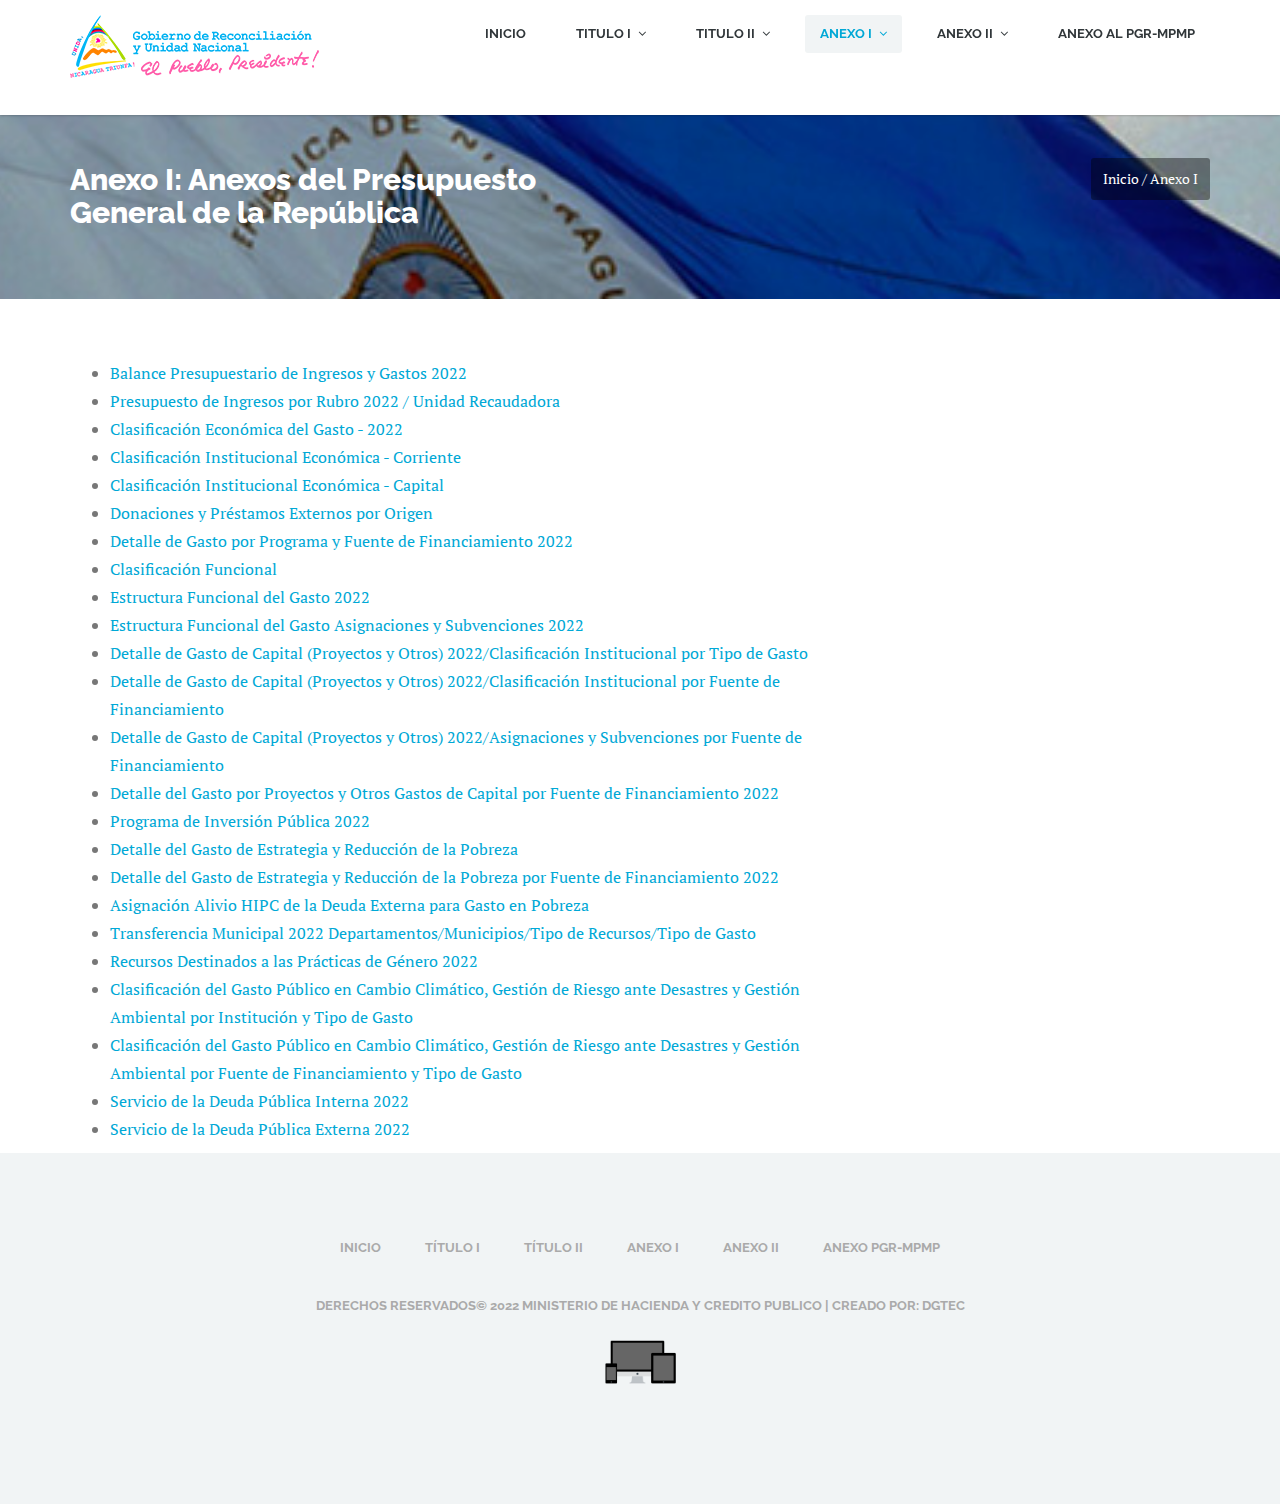
==== commit b2f47c1f: "Update anexo1.html" ====
--- a/anexo1.html
+++ b/anexo1.html
@@ -135,7 +135,7 @@
 							<ul class="archive-list">
                               <li><a href="pgr/34.BalancePresupuestarioIngresosGastos2022.pdf" target="_blank">Balance Presupuestario de Ingresos y Gastos 2022</a></li>
                                 <li><a href="pgr/35.PresupuestoIngresosRubro2022.pdf" target="_blank">Presupuesto de Ingresos por Rubro 2022 / Unidad Recaudadora</a></li>
-                                <li><a href="pgr/36.ClasificacionEconomicaGasto2022.pdf" target="_blank">Clasificación Institucional Económica del Gasto - 2022</a></li>
+                                <li><a href="pgr/36.ClasificacionEconomicaGasto2022.pdf" target="_blank">Clasificación Económica del Gasto - 2022</a></li>
                                 <li><a href="pgr/37.ClasificacionInstitucionalEconomicaCorriente.pdf" target="_blank">Clasificación Institucional Económica - Corriente</a></li>
                                 <li><a href="pgr/38.ClasificacionInstitucionalEconomicaCapital.pdf" target="_blank">Clasificación Institucional Económica - Capital</a></li>
                                 <li><a href="pgr/39.DonacionesPrestamosExternosOrigen.pdf" target="_blank">Donaciones y Préstamos Externos por Origen</a></li>
@@ -203,4 +203,4 @@
 
 
 </body>
-</html>+</html>
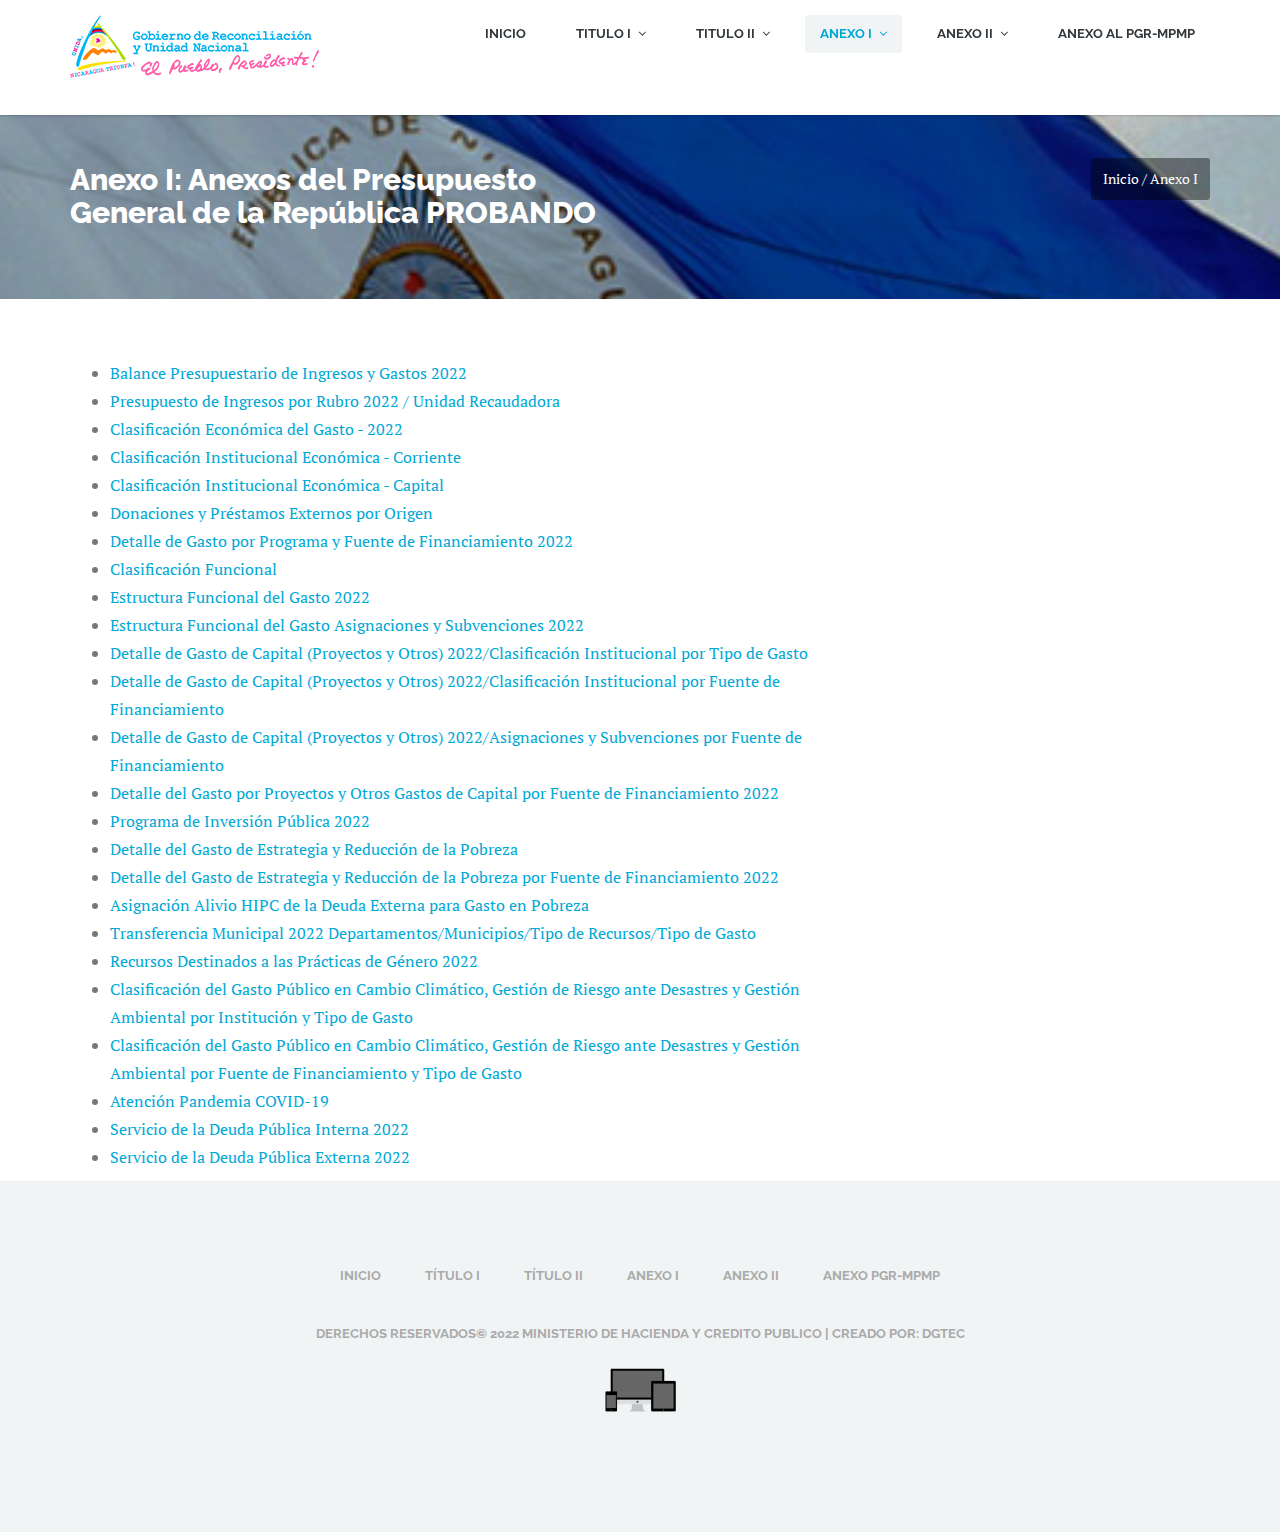
==== commit e7b53f05: "Add files via upload" ====
--- a/anexo1.html
+++ b/anexo1.html
@@ -116,7 +116,7 @@
 			<div class="container pageTitle">
 				<div class="row">
 					<div class="col-md-6 col-sm-6">
-						<h2 class="page-title">Anexo I: Anexos del Presupuesto General de la República</h2>
+						<h2 class="page-title">Anexo I: Anexos del Presupuesto General de la República PROBANDO</h2>
 					</div> <!-- /.col-md-6 -->
 					<div class="col-md-6 col-sm-6 text-right">
 						<span class="page-location">Inicio / Anexo I</span>
@@ -133,30 +133,31 @@
 				<div class="row">
 					<div class="col-md-12">
 							<ul class="archive-list">
-                              <li><a href="pgr/34.BalancePresupuestarioIngresosGastos2022.pdf" target="_blank">Balance Presupuestario de Ingresos y Gastos 2022</a></li>
-                                <li><a href="pgr/35.PresupuestoIngresosRubro2022.pdf" target="_blank">Presupuesto de Ingresos por Rubro 2022 / Unidad Recaudadora</a></li>
-                                <li><a href="pgr/36.ClasificacionEconomicaGasto2022.pdf" target="_blank">Clasificación Económica del Gasto - 2022</a></li>
-                                <li><a href="pgr/37.ClasificacionInstitucionalEconomicaCorriente.pdf" target="_blank">Clasificación Institucional Económica - Corriente</a></li>
-                                <li><a href="pgr/38.ClasificacionInstitucionalEconomicaCapital.pdf" target="_blank">Clasificación Institucional Económica - Capital</a></li>
-                                <li><a href="pgr/39.DonacionesPrestamosExternosOrigen.pdf" target="_blank">Donaciones y Préstamos Externos por Origen</a></li>
-                                 <li><a href="pgr/40.DetalleGastoProgramaFuenteFinanciamiento2022.pdf" target="_blank">Detalle de Gasto por Programa y Fuente de Financiamiento 2022</a></li>
-                                <li><a href="pgr/41.ClasificacionFuncional.pdf" target="_blank">Clasificación Funcional</a></li>
-                                <li><a href="pgr/42.EstructuraFuncionalGasto2022.pdf" target="_blank">Estructura Funcional del Gasto 2022</a></li>
-                                <li><a href="pgr/43.EstructuraFuncionalGastoAsignacionesSubvenciones2022.pdf" target="_blank">Estructura Funcional del Gasto Asignaciones y Subvenciones 2022</a></li>
-                                 <li><a href="pgr/44.DetalleGastoCapitalClasificacionInstitucionalTipoGasto.pdf" target="_blank">Detalle de Gasto de Capital (Proyectos y Otros) 2022/Clasificación Institucional por Tipo de Gasto</a></li>
-                                <li><a href="pgr/45.DetalleGastoCapitalClasificacionInstitucionFteFinanciamiento.pdf" target="_blank">Detalle de Gasto de Capital (Proyectos y Otros) 2022/Clasificación Institucional por Fuente de Financiamiento</a></li>
-                                <li><a href="pgr/46.DetalleGastoCapitalAsignacionesSubvencionesFteFinanciamiento.pdf" target="_blank">Detalle de Gasto de Capital (Proyectos y Otros) 2022/Asignaciones y Subvenciones por Fuente de Financiamiento</a></li>
-                                <li><a href="pgr/47.DetalleGastoProyectosOtrosGastosCapitalFteFinanciamiento.pdf" target="_blank">Detalle del Gasto por Proyectos y Otros Gastos de Capital por Fuente de Financiamiento 2022</a></li>
-                                <li><a href="pgr/48.ProgramaInversionPublica.pdf" target="_blank">Programa de Inversión Pública 2022</a></li>
-                                <li><a href="pgr/49.DetalleGastoEstrategiaReduccionPobrezaGastos.pdf" target="_blank">Detalle del Gasto de Estrategia y Reducción de la Pobreza</a></li>
-                                <li><a href="pgr/50.DetalleGastoEstrategiaReduccionPobrezaFteFinanciamiento.pdf" target="_blank">Detalle del Gasto de Estrategia y Reducción de la Pobreza por Fuente de Financiamiento 2022</a></li>
-                                <li><a href="pgr/51.AsignacionAlivioHIPCDeudaExternaGastoPobreza.pdf" target="_blank">Asignación Alivio HIPC de la Deuda Externa para Gasto en Pobreza</a></li>
-                                <li><a href="pgr/52.TransferenciaMunicipalDepMunTipoRecursosTipoGasto.pdf" target="_blank">Transferencia Municipal 2022 Departamentos/Municipios/Tipo de Recursos/Tipo de Gasto</a></li>
-                                <li><a href="pgr/53.RecursosDestinadosPracticasGenero.pdf" target="_blank">Recursos Destinados a las Prácticas de Género 2022</a></li>
-                                <li><a href="pgr/54.ClasifGastoPubCamClimaticoGestionRiesgoAmbInstTipoGasto.pdf" target="_blank">Clasificación del Gasto Público en Cambio Climático, Gestión de Riesgo ante Desastres y Gestión Ambiental por Institución y Tipo de Gasto</a></li>
-                                <li><a href="pgr/55.ClasifGastoPubCamClimaGestionRiesgoAmbFteFinancTipoGasto.pdf" target="_blank">Clasificación del Gasto Público en Cambio Climático, Gestión de Riesgo ante Desastres y Gestión Ambiental por Fuente de Financiamiento y Tipo de Gasto</a></li>
-                                <li><a href="pgr/57.ServicioDeudaInterna2022.pdf" target="_blank">Servicio de la Deuda Pública Interna 2022</a></li>
-                                <li><a href="pgr/58.ServicioDeudaExterna2022.pdf" target="_blank">Servicio de la Deuda Pública Externa 2022</a></li>
+                              <li><a href="pgr/32.BalancePresupuestarioIngresosGastos.pdf" target="_blank">Balance Presupuestario de Ingresos y Gastos 2022</a></li>
+                                <li><a href="pgr/33.PresupuestoIngresosRubro.pdf" target="_blank">Presupuesto de Ingresos por Rubro 2022 / Unidad Recaudadora</a></li>
+                                <li><a href="pgr/34.ClasificacionEconomicaGasto.pdf" target="_blank">Clasificación Económica del Gasto - 2022</a></li>
+                                <li><a href="pgr/35.ClasificacionInstitucionalEconomicaCorriente.pdf" target="_blank">Clasificación Institucional Económica - Corriente</a></li>
+                                <li><a href="pgr/36.ClasificacionInstitucionalEconomicaCapital.pdf" target="_blank">Clasificación Institucional Económica - Capital</a></li>
+                                <li><a href="pgr/37.DonacionesPrestamosExternosOrigen.pdf" target="_blank">Donaciones y Préstamos Externos por Origen</a></li>
+                                 <li><a href="pgr/38.DetalleGastoProgramaFuenteFinanciamiento.pdf" target="_blank">Detalle de Gasto por Programa y Fuente de Financiamiento 2022</a></li>
+                                <li><a href="pgr/39.ClasificacionFuncional.pdf" target="_blank">Clasificación Funcional</a></li>
+                                <li><a href="pgr/40.EstructuraFuncionalGasto.pdf" target="_blank">Estructura Funcional del Gasto 2022</a></li>
+                                <li><a href="pgr/41.EstructuraFuncionalGastoAsignacionesSubvenciones.pdf" target="_blank">Estructura Funcional del Gasto Asignaciones y Subvenciones 2022</a></li>
+                                 <li><a href="pgr/42.DetalleGastoCapitalClasificacionInstitucionalTipoGasto.pdf" target="_blank">Detalle de Gasto de Capital (Proyectos y Otros) 2022/Clasificación Institucional por Tipo de Gasto</a></li>
+                                <li><a href="pgr/43.DetalleGastoCapitalClasificacionInstitucionFteFinanciamiento.pdf" target="_blank">Detalle de Gasto de Capital (Proyectos y Otros) 2022/Clasificación Institucional por Fuente de Financiamiento</a></li>
+                                <li><a href="pgr/44.DetalleGastoCapitalAsignacionesSubvencionesFteFinanciamiento.pdf" target="_blank">Detalle de Gasto de Capital (Proyectos y Otros) 2022/Asignaciones y Subvenciones por Fuente de Financiamiento</a></li>
+                                <li><a href="pgr/45.DetalleGastoProyectosOtrosGastosCapitalFteFinanciamiento.pdf" target="_blank">Detalle del Gasto por Proyectos y Otros Gastos de Capital por Fuente de Financiamiento 2022</a></li>
+                                <li><a href="pgr/46.ProgramaInversionPublica.pdf" target="_blank">Programa de Inversión Pública 2022</a></li>
+                                <li><a href="pgr/47.DetalleGastoEstrategiaReduccionPobrezaGastos.pdf" target="_blank">Detalle del Gasto de Estrategia y Reducción de la Pobreza</a></li>
+                                <li><a href="pgr/48.DetalleGastoEstrategiaReduccionPobrezaFteFinanciamiento.pdf" target="_blank">Detalle del Gasto de Estrategia y Reducción de la Pobreza por Fuente de Financiamiento 2022</a></li>
+                                <li><a href="pgr/49.AsignacionAlivioHIPCDeudaExternaGastoPobreza.pdf" target="_blank">Asignación Alivio HIPC de la Deuda Externa para Gasto en Pobreza</a></li>
+                                <li><a href="pgr/50.TransferenciaMunicipalDepMunTipoRecursosTipoGasto.pdf" target="_blank">Transferencia Municipal 2022 Departamentos/Municipios/Tipo de Recursos/Tipo de Gasto</a></li>
+                                <li><a href="pgr/51.RecursosDestinadosPracticasGenero.pdf" target="_blank">Recursos Destinados a las Prácticas de Género 2022</a></li>
+                                <li><a href="pgr/52.ClasifGastoPubCamClimaticoGestionRiesgoAmbInstTipoGasto.pdf" target="_blank">Clasificación del Gasto Público en Cambio Climático, Gestión de Riesgo ante Desastres y Gestión Ambiental por Institución y Tipo de Gasto</a></li>
+                                <li><a href="pgr/53.ClasifGastoPubCamClimaGestionRiesgoAmbFteFinancTipoGasto.pdf" target="_blank">Clasificación del Gasto Público en Cambio Climático, Gestión de Riesgo ante Desastres y Gestión Ambiental por Fuente de Financiamiento y Tipo de Gasto</a></li>
+                                <li><a href="pgr/54.GastoInstitucionalAtencionPandemiaCovid19FteFinanc.pdf" target="_blank">Atención Pandemia COVID-19</a></li>
+                                <li><a href="pgr/55.ServicioDeudaInterna.pdf" target="_blank">Servicio de la Deuda Pública Interna 2022</a></li>
+                                <li><a href="pgr/56.ServicioDeudaExterna.pdf" target="_blank">Servicio de la Deuda Pública Externa 2022</a></li>
                                 
                             </ul>
 					</div> <!-- /.col-md-12 -->
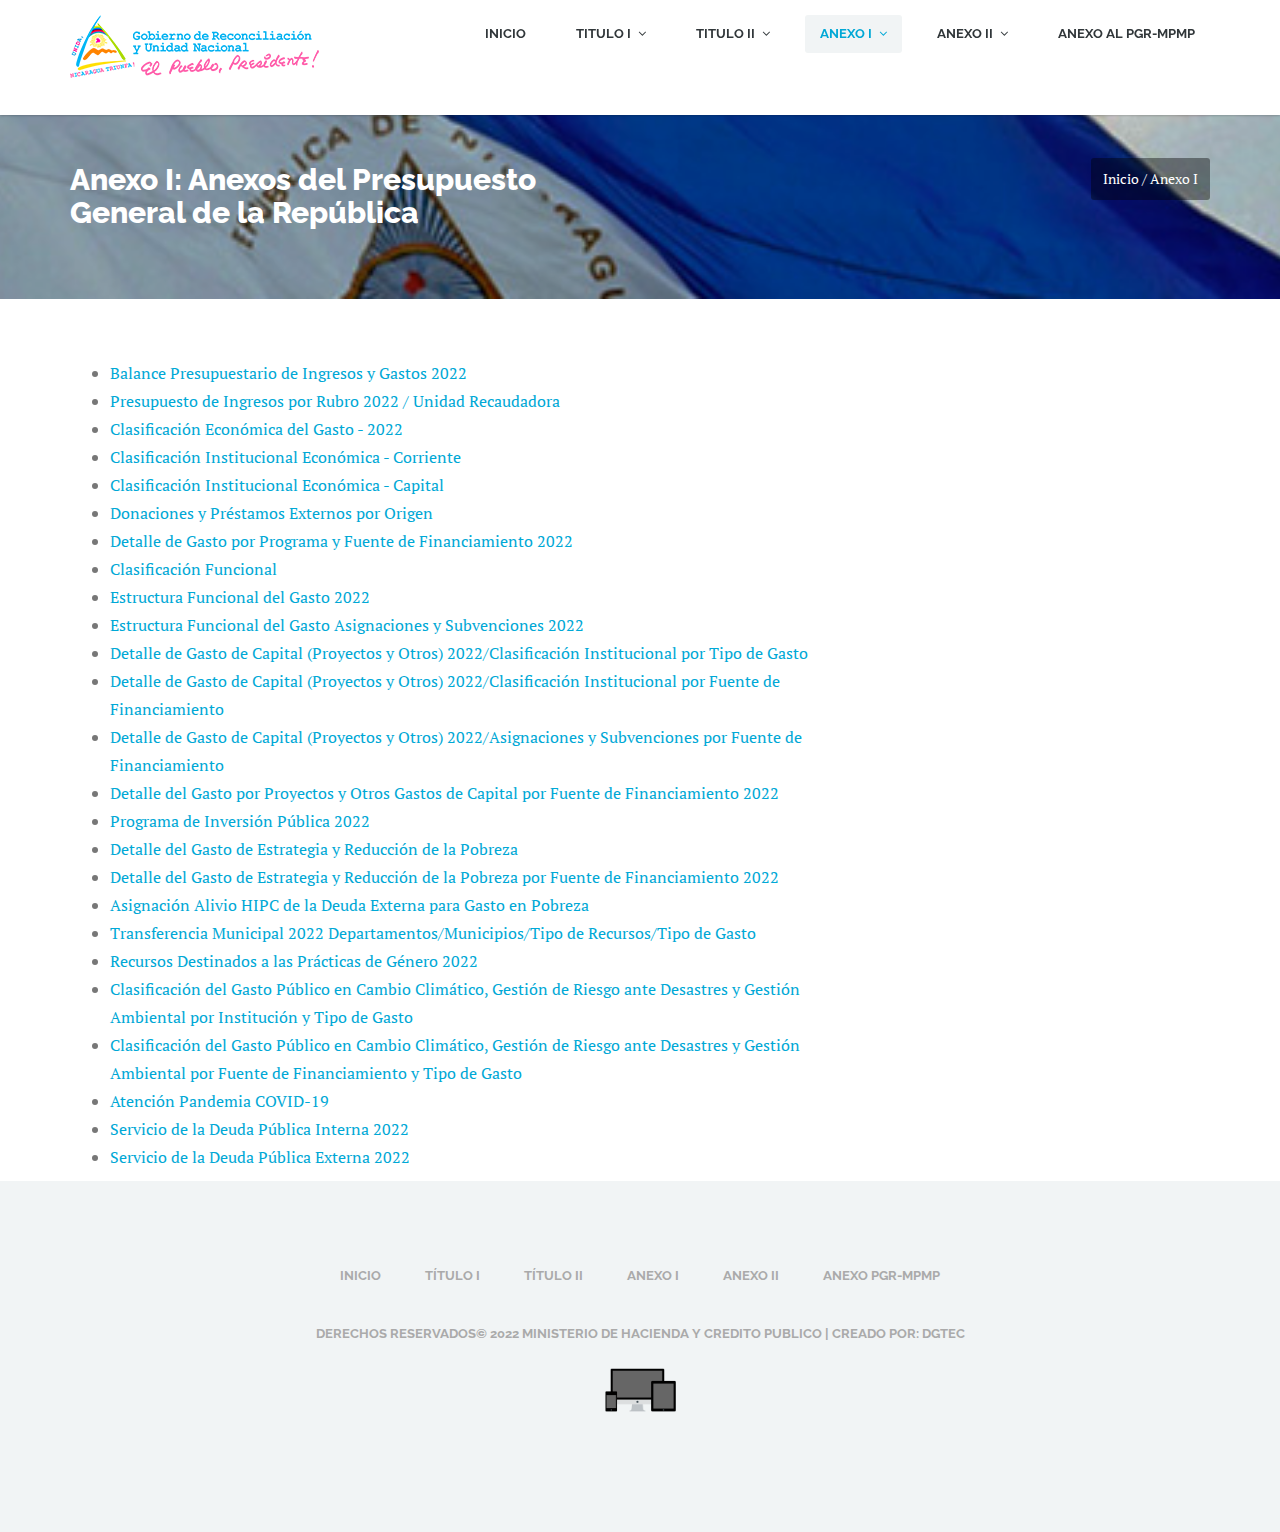
==== commit dc151408: "Update anexo1.html" ====
--- a/anexo1.html
+++ b/anexo1.html
@@ -116,7 +116,7 @@
 			<div class="container pageTitle">
 				<div class="row">
 					<div class="col-md-6 col-sm-6">
-						<h2 class="page-title">Anexo I: Anexos del Presupuesto General de la República PROBANDO</h2>
+						<h2 class="page-title">Anexo I: Anexos del Presupuesto General de la República</h2>
 					</div> <!-- /.col-md-6 -->
 					<div class="col-md-6 col-sm-6 text-right">
 						<span class="page-location">Inicio / Anexo I</span>
